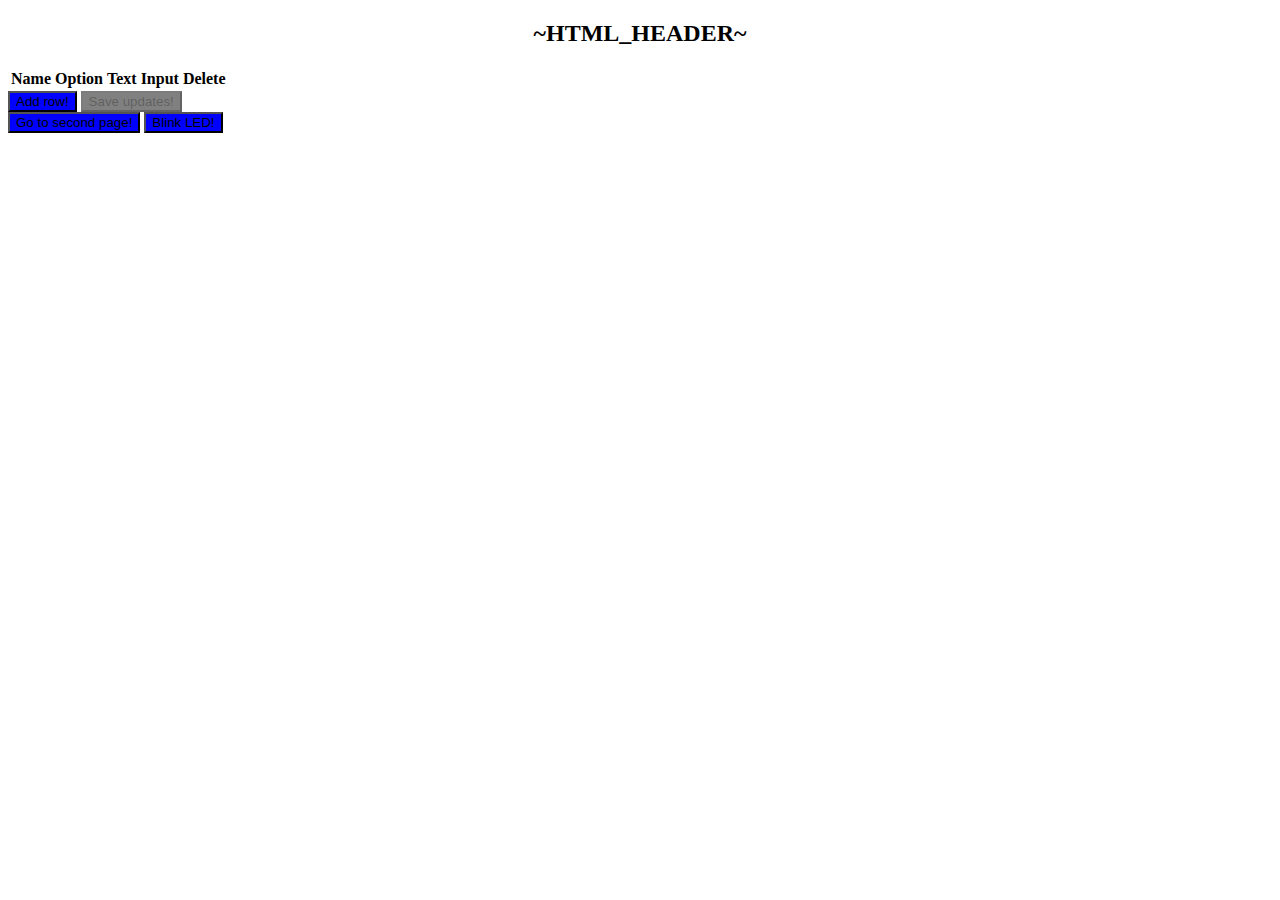
==== html/index.html @ e25bc9c8 "core system built" ====
<!DOCTYPE HTML><html>
<head>
  <title>ESP Webserver Demo</title>
  <meta name="viewport" content="width=device-width, initial-scale=1">
  <script>
    var changed = false;
    var sequence_json;
    var schedule_json;

    function get_request_async(url, done) {
      var request = new XMLHttpRequest();
      request.open("GET", url);

      request.onload = function () {
          done(request.responseText)
      }
      request.onerror = function () {}
      request.send();
    }

    function add_table_row(name, option, text) {
      var tbody = document.getElementById('json_table').children[1];
      var tr = document.createElement('tr');
      tr.id = name;
      tr.innerHTML += `<td>${name}</td>`
      tr.innerHTML += `<td>
        <select id="option_${name}" onchange="change()">
            <option value="A">Group A</option>
            <option value="B">Group B</option>
            <option value="C">Group C</option>
        </select></td>`
      tr.innerHTML += `<td><input id="text_${name}" type="text" value="${text}" onchange="change()"></td>`
      tr.innerHTML += `<td><button class="nice_button" style="background-color: red" onclick="delete_row('${name}')">Delete Row</button></td>`
      document.getElementById("option_" + name).value = option;
      tbody.appendChild(tr);
    }

    function load_json(data) {
        data = JSON.parse(data);
        for (var key of Object.keys(data)) {
            add_table_row(key, data[key]['option'], data[key]['text']);
        }
    }

    function change() {
        document.getElementById("savebtn").disabled = false;
        document.getElementById("savebtn").style.backgroundColor = "green";
        changed = true;
    }

    function second_page() {
        if (changed) {
            if (!confirm("Table has unsaved changes, leaving the page will delete those changes.")) {
                return;
            }
        }
        location.href = '/second_page';
    }

    function add_row() {
        var name = prompt("Sequence name?");
        var tbody = document.getElementById('json_table').children[1];
        for (var i = 0; i < tbody.children.length; i++) {
            if (tbody.children[i].children[0].id == name) {
                alert("Name taken!");
            };
        }
        if (name != "") {
            add_table_row(name, "A", "");
            change();
        }
    }

    function get_table_json(validate) {
      var tbody = document.getElementById('json_table').children[1];
      var returnjson = {};
      for (var i = 0; i < tbody.children.length; i++) {
        var new_item = {};
        var id = tbody.children[i].id;
        new_item['option'] = document.getElementById("option" + id).value;
        new_item['text'] = document.getElementById("text" + id).value;

        if (validate) {
            if (new_item['text'] == "") {
                alert("Text field empty!");
                return false;
            }
        }
        returnjson[id] = new_item;
      }
      return returnjson;
    }

    function save() {
      returnjson = get_table_json(true);
      if (returnjson) {
        document.getElementById("savebtn").disabled = true;
        document.getElementById("savebtn").style.backgroundColor = "grey";
        var request = new XMLHttpRequest();
        request.open("POST", "/set_json");
        request.setRequestHeader("Content-Type", "application/json")
        request.send(JSON.stringify(returnjson));
        changed = false;
      }
    }

    function delete_row(name) {
        if (confirm("Are you sure you want to delete this sequence?")) {
            document.getElementById("sequence_table").children[1].removeChild(document.getElementById(name));
            save();
        }
    }
  </script>
  <link rel="stylesheet" href="/stylesheet">
</head>
<body>
    <h2 style="text-align: center">~HTML_HEADER~</h2>
    <div class="roundedDiv">
      <table id="json_table">
          <thead>
              <tr>
                <th>Name</th>
                <th>Option</th>
                <th>Text Input</th>
                <th>Delete</th>
              </tr>
          </thead>
          <tbody>
          </tbody>
      </table>
      <button onclick="add_row()" class="nice_button" style="background-color: blue">Add row!</button>
      <button disabled id="savebtn" onclick="save()" class="nice_button" style="background-color: grey">Save updates!</button>
    </div>
    <button onclick="second_page()" style="background-color: blue" class="nice_button">Go to second page!</button>
    <button onclick="get_request('/blink_led')" style="background-color: blue" class="nice_button">Blink LED!</button>
    <script>
      get_request_async("/get_json", load_json)
    </script>
</body>
</html>
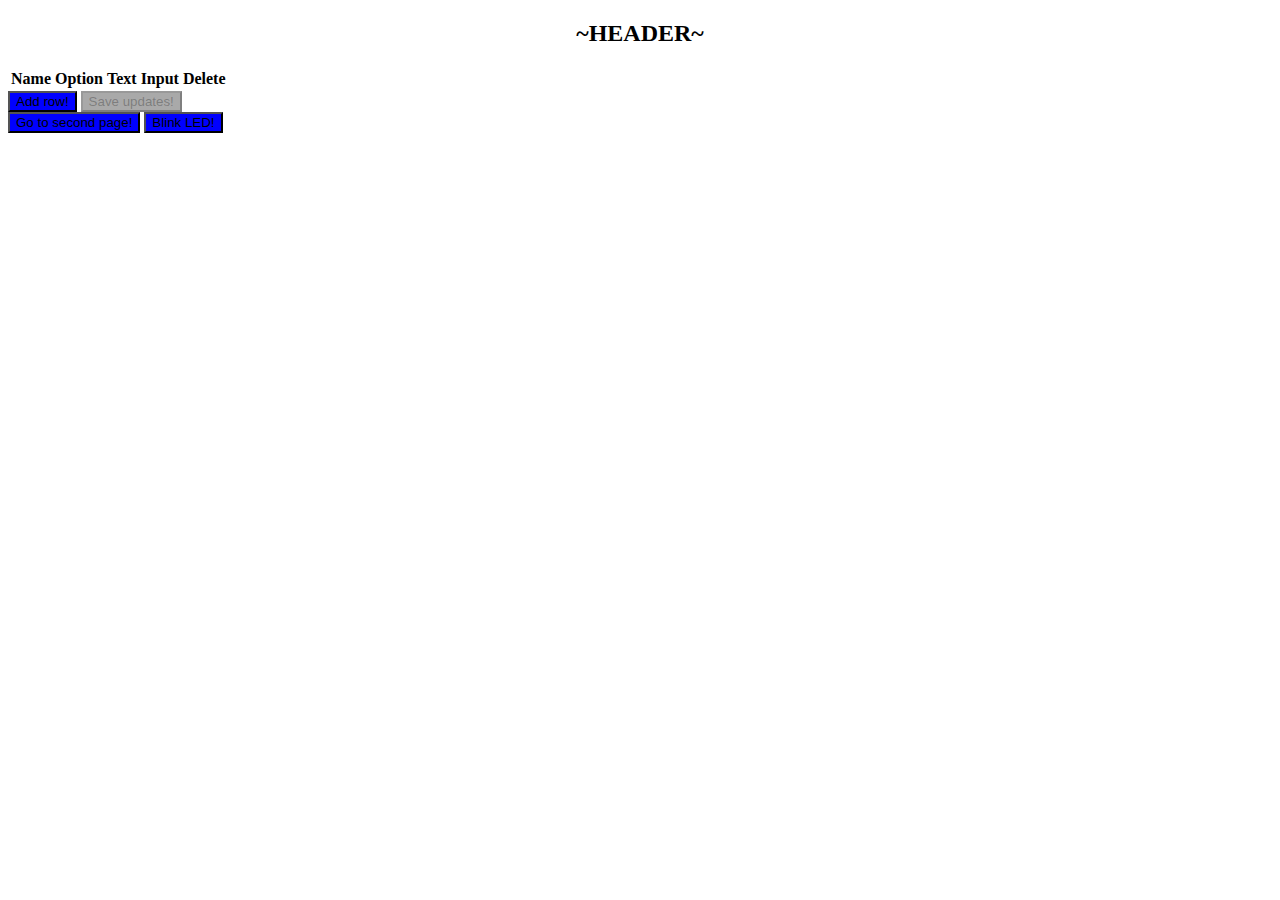
==== commit 968e2034: "code tested and working" ====
--- a/html/index.html
+++ b/html/index.html
@@ -4,8 +4,12 @@
   <meta name="viewport" content="width=device-width, initial-scale=1">
   <script>
     var changed = false;
-    var sequence_json;
-    var schedule_json;
+    
+    function get_request(url) {
+      var xhr = new XMLHttpRequest();
+      xhr.open("GET", url);
+      xhr.send();
+    }
 
     function get_request_async(url, done) {
       var request = new XMLHttpRequest();
@@ -31,8 +35,8 @@
         </select></td>`
       tr.innerHTML += `<td><input id="text_${name}" type="text" value="${text}" onchange="change()"></td>`
       tr.innerHTML += `<td><button class="nice_button" style="background-color: red" onclick="delete_row('${name}')">Delete Row</button></td>`
+      tbody.appendChild(tr);
       document.getElementById("option_" + name).value = option;
-      tbody.appendChild(tr);
     }
 
     function load_json(data) {
@@ -61,8 +65,9 @@
         var name = prompt("Sequence name?");
         var tbody = document.getElementById('json_table').children[1];
         for (var i = 0; i < tbody.children.length; i++) {
-            if (tbody.children[i].children[0].id == name) {
+            if (tbody.children[i].id == name) {
                 alert("Name taken!");
+                return;
             };
         }
         if (name != "") {
@@ -77,8 +82,8 @@
       for (var i = 0; i < tbody.children.length; i++) {
         var new_item = {};
         var id = tbody.children[i].id;
-        new_item['option'] = document.getElementById("option" + id).value;
-        new_item['text'] = document.getElementById("text" + id).value;
+        new_item['option'] = document.getElementById("option_" + id).value;
+        new_item['text'] = document.getElementById("text_" + id).value;
 
         if (validate) {
             if (new_item['text'] == "") {
@@ -95,7 +100,7 @@
       returnjson = get_table_json(true);
       if (returnjson) {
         document.getElementById("savebtn").disabled = true;
-        document.getElementById("savebtn").style.backgroundColor = "grey";
+        document.getElementById("savebtn").style.backgroundColor = "darkgrey";
         var request = new XMLHttpRequest();
         request.open("POST", "/set_json");
         request.setRequestHeader("Content-Type", "application/json")
@@ -105,8 +110,8 @@
     }
 
     function delete_row(name) {
-        if (confirm("Are you sure you want to delete this sequence?")) {
-            document.getElementById("sequence_table").children[1].removeChild(document.getElementById(name));
+        if (confirm("Are you sure you want to delete this row?")) {
+            document.getElementById("json_table").children[1].removeChild(document.getElementById(name));
             save();
         }
     }
@@ -114,7 +119,7 @@
   <link rel="stylesheet" href="/stylesheet">
 </head>
 <body>
-    <h2 style="text-align: center">~HTML_HEADER~</h2>
+    <h2 style="text-align: center">~HEADER~</h2>
     <div class="roundedDiv">
       <table id="json_table">
           <thead>
@@ -129,7 +134,7 @@
           </tbody>
       </table>
       <button onclick="add_row()" class="nice_button" style="background-color: blue">Add row!</button>
-      <button disabled id="savebtn" onclick="save()" class="nice_button" style="background-color: grey">Save updates!</button>
+      <button disabled id="savebtn" onclick="save()" class="nice_button" style="background-color: darkgrey">Save updates!</button>
     </div>
     <button onclick="second_page()" style="background-color: blue" class="nice_button">Go to second page!</button>
     <button onclick="get_request('/blink_led')" style="background-color: blue" class="nice_button">Blink LED!</button>
